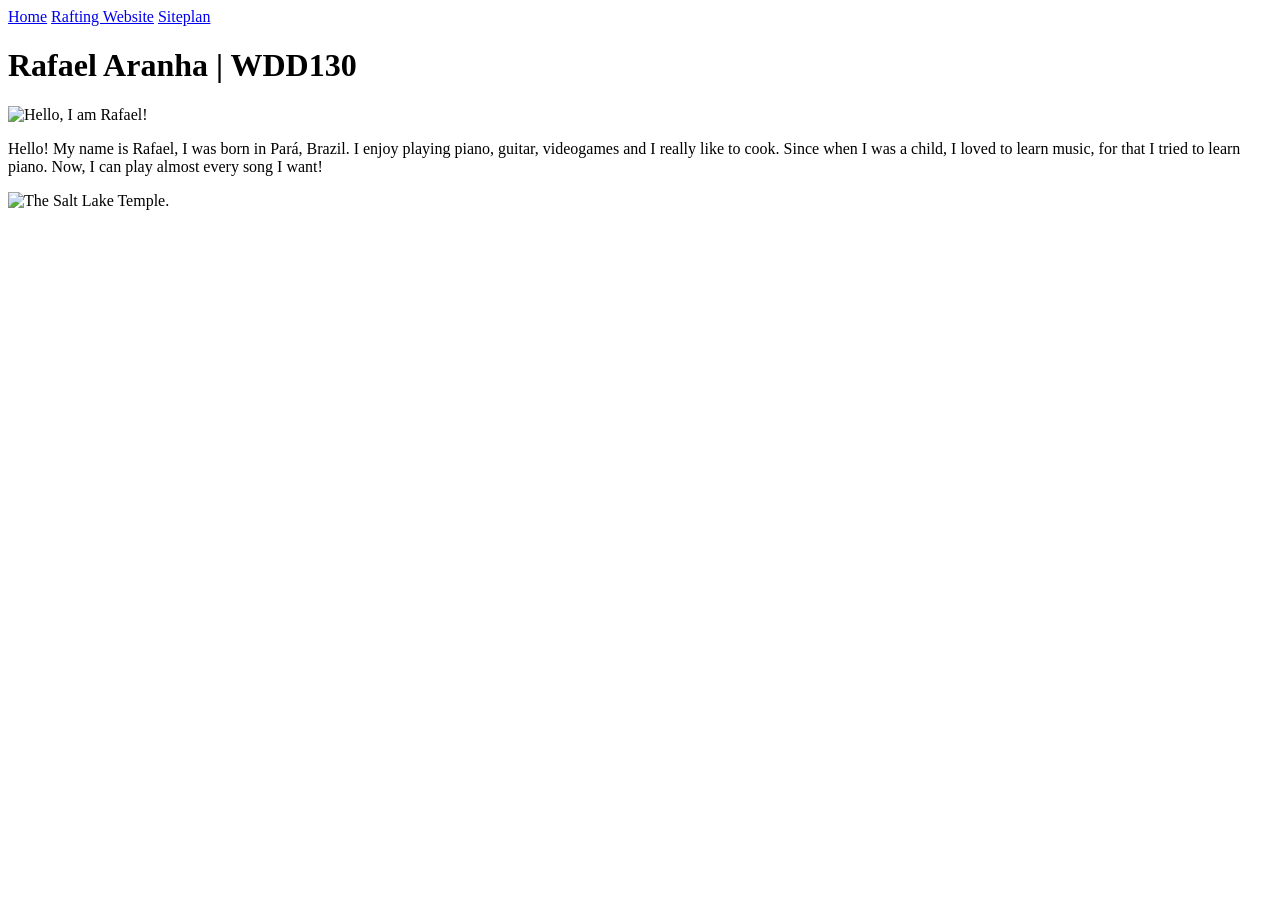
==== index.html @ 5c7b0dce "Updating" ====
<!DOCTYPE html>
<html lang="en">

<head>
    <meta charset="UTF-8">
    <meta name="viewport" content="width=device-width, initial-scale=1.0">
    <title>Rafael Aranha | WDD 130</title>

    <meta name="description" content="Rafael Aranha's BYU Idaho WDD 130 Course Homepage">
    <meta name="author" content="Rafael Aranha">

    <link rel="stylesheet" href="styles/styles.css">
</head>

<body>

    <header>
        <nav>
            <a href="#">Home</a>
            <a href="wwr/">Rafting Website</a>
            <a href="wwr/site-plan-rafting.html">Siteplan</a>
        </nav>
    </header>

    <main>
        <h1>Rafael Aranha | WDD130</h1>

        <img src="IMAGES FOR WDD130 TASKS/photo_for_task.jpeg" alt="Hello, I am Rafael!"
          width="200">

        <p>
            Hello! My name is Rafael, I was born in Pará, Brazil. I enjoy
            playing piano, guitar, videogames and I really like to cook. Since when I was
            a child, I loved to learn music, for that I tried to learn piano. Now, I can play almost
            every song I want!
        </p>

        <img src="IMAGES FOR WDD130 TASKS/temple.small.jpg" alt="The Salt Lake Temple.">
    </main>

</body>

</html>
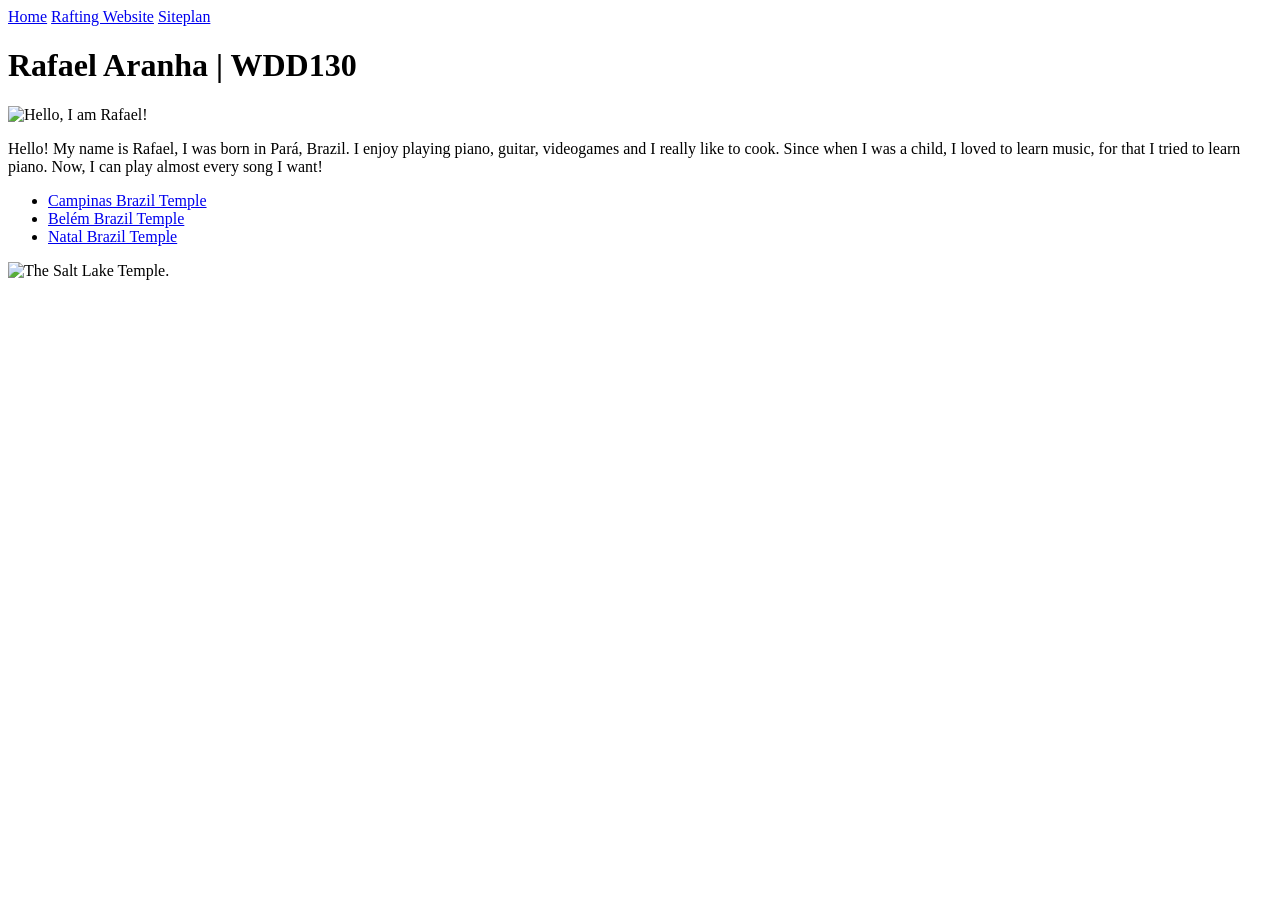
==== commit ceba841a: "updating again..." ====
--- a/index.html
+++ b/index.html
@@ -9,7 +9,7 @@
     <meta name="description" content="Rafael Aranha's BYU Idaho WDD 130 Course Homepage">
     <meta name="author" content="Rafael Aranha">
 
-    <link rel="stylesheet" href="styles/styles.css">
+    <link rel="stylesheet" href="styles.css">
 </head>
 
 <body>
@@ -25,8 +25,7 @@
     <main>
         <h1>Rafael Aranha | WDD130</h1>
 
-        <img src="IMAGES FOR WDD130 TASKS/photo_for_task.jpeg" alt="Hello, I am Rafael!"
-          width="200">
+        <img src="IMAGESFORWDD130TASKS/photo_for_task.jpeg" alt="Hello, I am Rafael!" width="200">
 
         <p>
             Hello! My name is Rafael, I was born in Pará, Brazil. I enjoy
@@ -34,8 +33,21 @@
             a child, I loved to learn music, for that I tried to learn piano. Now, I can play almost
             every song I want!
         </p>
-
-        <img src="IMAGES FOR WDD130 TASKS/temple.small.jpg" alt="The Salt Lake Temple.">
+        <ul>
+            <li><a
+                  href="https://www.churchofjesuschrist.org/temples/details/campinas-brazil-temple?lang=eng">
+                    Campinas Brazil Temple</a>
+            </li>
+            <li><a
+                  href="https://www.churchofjesuschrist.org/temples/details/belem-brazil-temple?lang=eng">Belém
+                    Brazil Temple</a>
+            </li>
+            <li><a
+                  href="https://www.churchofjesuschrist.org/temples/details/natal-brazil-temple?lang=eng">Natal
+                    Brazil Temple</a>
+            </li>
+        </ul>
+        <img src="IMAGESFORWDD130TASKS/temple.small.jpg" alt="The Salt Lake Temple.">
     </main>
 
 </body>
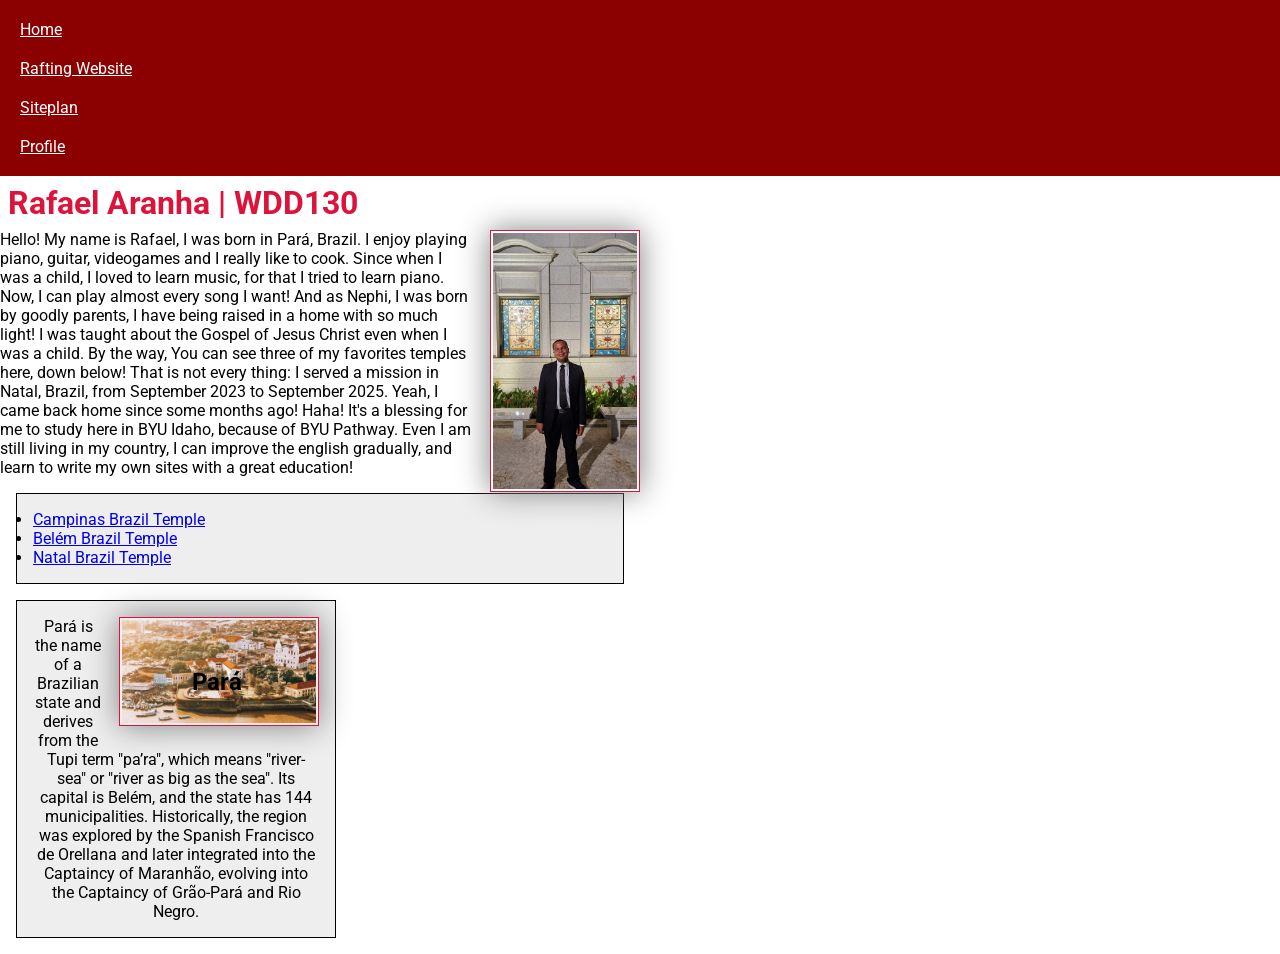
==== commit e6065f18: "week 3 code along" ====
--- a/index.html
+++ b/index.html
@@ -8,9 +8,14 @@
 
     <meta name="description" content="Rafael Aranha's BYU Idaho WDD 130 Course Homepage">
     <meta name="author" content="Rafael Aranha">
+    <ink rel="preconnect" href="https://fonts.googleapis.com">
+        <link rel="preconnect" href="https://fonts.gstatic.com" crossorigin>
+        <link
+          href="https://fonts.googleapis.com/css2?family=Roboto:ital,wght@0,100..900;1,100..900&display=swap"
+          rel="stylesheet">
 
-    <link rel="stylesheet" href="styles.css">
-</head>
+
+        <link rel="stylesheet" href="styles/styles.css">
 
 <body>
 
@@ -19,21 +24,36 @@
             <a href="#">Home</a>
             <a href="wwr/">Rafting Website</a>
             <a href="wwr/site-plan-rafting.html">Siteplan</a>
+            <a href="https.linkdin.com">Profile</a>
+
+
         </nav>
     </header>
 
     <main>
+
         <h1>Rafael Aranha | WDD130</h1>
 
-        <img src="IMAGESFORWDD130TASKS/photo_for_task.jpeg" alt="Hello, I am Rafael!" width="200">
-
+        <img src="photo_for_task.jpeg" alt="Hello, I am Rafael" width="200">
         <p>
             Hello! My name is Rafael, I was born in Pará, Brazil. I enjoy
             playing piano, guitar, videogames and I really like to cook. Since when I was
-            a child, I loved to learn music, for that I tried to learn piano. Now, I can play almost
+            a child, I loved to learn music, for that I tried to learn piano. Now, I can play
+            almost
             every song I want!
+            And as Nephi, I was born by goodly parents, I have being raised in a home with so much
+            light! I was taught
+            about the Gospel of Jesus Christ even when I was a child. By the way, You can see three
+            of my favorites temples
+            here, down below!
+            That is not every thing: I served a mission in Natal, Brazil, from September 2023 to
+            September 2025. Yeah,
+            I came back home since some months ago! Haha!
+            It's a blessing for me to study here in BYU Idaho, because of BYU Pathway. Even I am
+            still living in my country, I can
+            improve the english gradually, and learn to write my own sites with a great education!
         </p>
-        <ul>
+        <ul class="box indent">
             <li><a
                   href="https://www.churchofjesuschrist.org/temples/details/campinas-brazil-temple?lang=eng">
                     Campinas Brazil Temple</a>
@@ -47,7 +67,16 @@
                     Brazil Temple</a>
             </li>
         </ul>
-        <img src="IMAGESFORWDD130TASKS/temple.small.jpg" alt="The Salt Lake Temple.">
+        <aside class="box">
+            <h2>Pará</h2>
+            <img src="belem-do-para.jpg" alt="The Salt Lake Temple.">
+            <p>Pará is the name of a Brazilian state and derives from the Tupi term "pa’ra", which
+                means
+                "river-sea" or "river as big as the sea". Its capital is Belém, and the state has
+                144 municipalities. Historically, the region was explored by
+                the Spanish Francisco de Orellana and later integrated into the Captaincy of
+                Maranhão, evolving into
+                the Captaincy of Grão-Pará and Rio Negro.</p>
     </main>
 
 </body>
--- a/styles/styles.css
+++ b/styles/styles.css
@@ -0,0 +1,77 @@
+* {
+    margin: 0;
+    padding: 0;
+    box-sizing: border-box;
+}
+
+body {
+    font-size: 16px;
+    font-family: Roboto, Arial, sans-serif;
+}
+
+nav {
+    background-color: darkred;
+    padding: 10px;
+}
+
+nav a {
+    color: white;
+    padding: 10px;
+    display: block;
+}
+
+h1 {
+    color: crimson;
+    padding: .5rem
+}
+
+main {
+    max-width: 640px;
+}
+
+main img {
+    width: 150px;
+    height: auto;
+    border: 1px solid crimson;
+    padding: 2px;
+    box-shadow: 0 0 30px gray;
+    float: right;
+    margin: 0 0 1rem 1rem;
+}
+
+aside {
+    width: 20em;
+    text-align: center;
+    position: relative;
+}
+
+aside img {
+    width: 200px;
+    height: auto;
+}
+
+aside h2 {
+    position: absolute;
+    top: 67px;
+    left: 175px;
+    color: black
+}
+
+footer {
+    margin-top: 1em;
+    border-top: 1px solid #000;
+    text-align: center;
+}
+
+/*class selectors*/
+.box {
+    margin: 1rem;
+    border: 1px solid rgba(0, 0, 0, 1);
+    padding: 1rem;
+    background-color: #eee;
+    color: #000;
+}
+
+.indent {
+    margin-left: 1rem;
+}
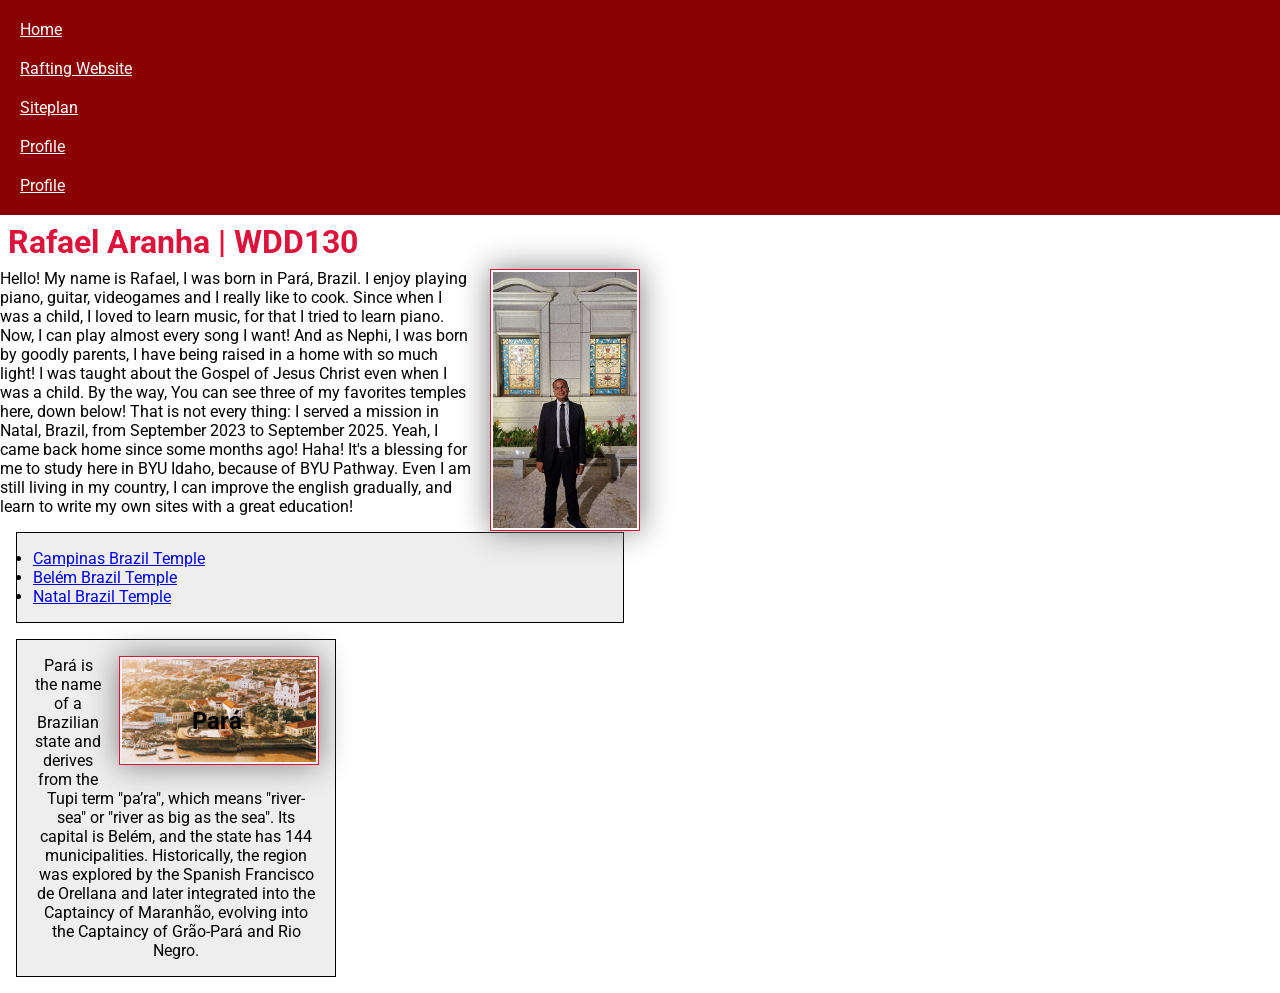
==== commit 9312616c: "Week 3 assingment again" ====
--- a/index.html
+++ b/index.html
@@ -25,6 +25,7 @@
             <a href="wwr/">Rafting Website</a>
             <a href="wwr/site-plan-rafting.html">Siteplan</a>
             <a href="https.linkdin.com">Profile</a>
+            <a href="https://facebook.com.">Profile</a>
 
 
         </nav>
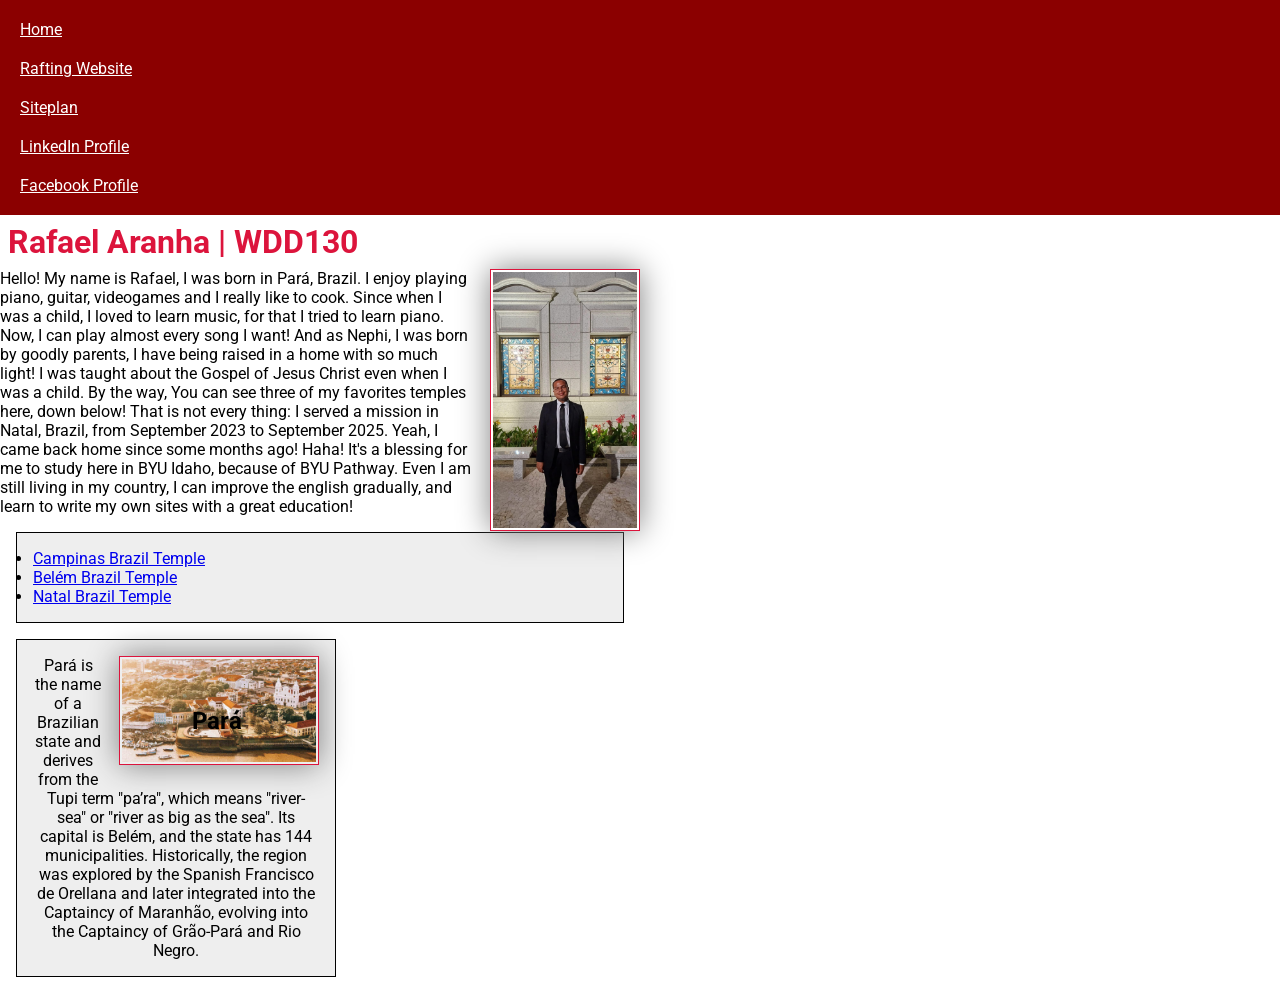
==== commit 6c302c5d: "Again..." ====
--- a/index.html
+++ b/index.html
@@ -24,8 +24,8 @@
             <a href="#">Home</a>
             <a href="wwr/">Rafting Website</a>
             <a href="wwr/site-plan-rafting.html">Siteplan</a>
-            <a href="https.linkdin.com">Profile</a>
-            <a href="https://facebook.com.">Profile</a>
+            <a href="https://linkedin.com.">LinkedIn Profile</a>
+            <a href="https://facebook.com.">Facebook Profile</a>
 
 
         </nav>
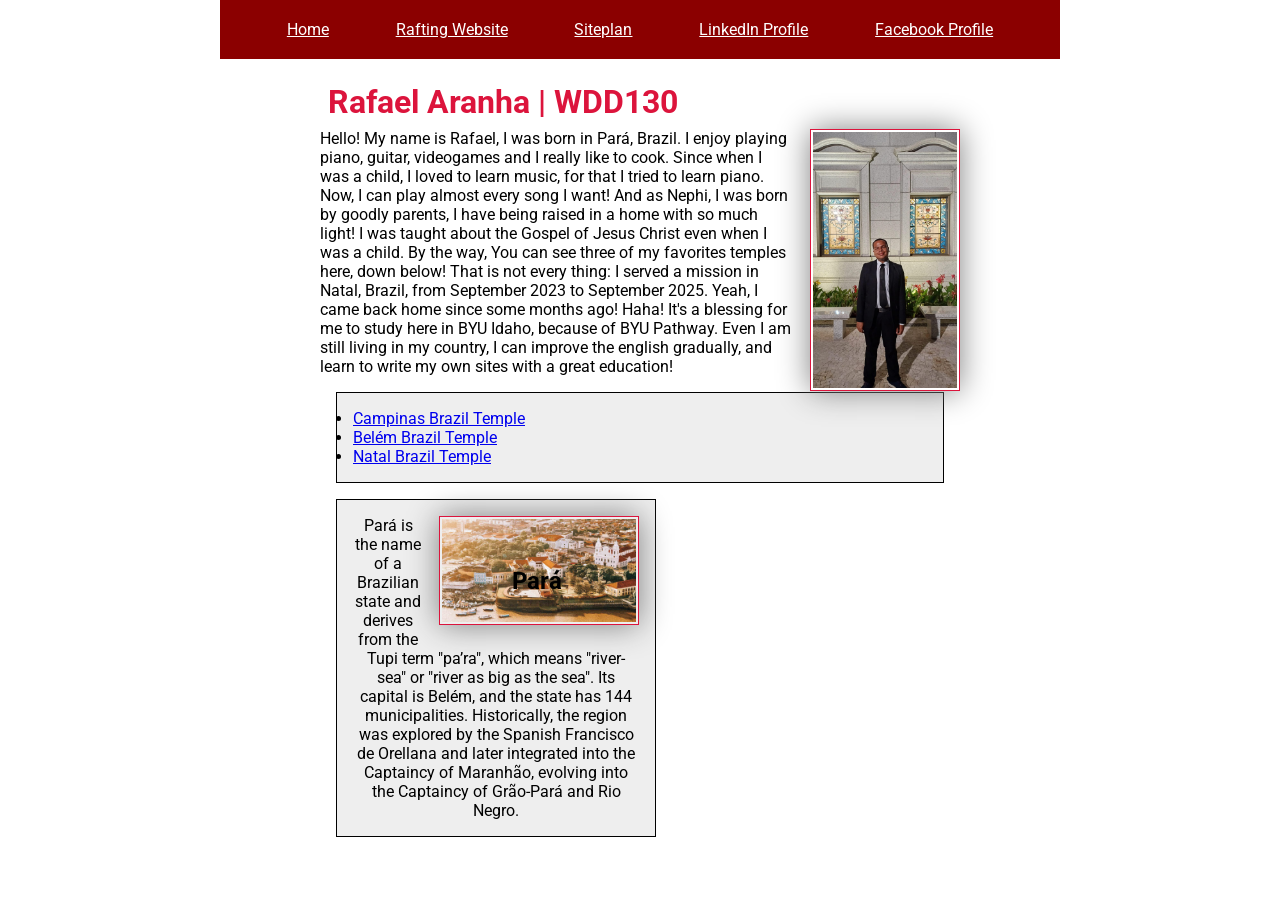
==== commit cd1abef2: "boraaaa" ====
--- a/index.html
+++ b/index.html
@@ -21,6 +21,7 @@
 
     <header>
         <nav>
+
             <a href="#">Home</a>
             <a href="wwr/">Rafting Website</a>
             <a href="wwr/site-plan-rafting.html">Siteplan</a>
--- a/styles/styles.css
+++ b/styles/styles.css
@@ -2,6 +2,11 @@
     margin: 0;
     padding: 0;
     box-sizing: border-box;
+}
+
+header {
+    max-width: 840px;
+    margin: 0 auto;
 }
 
 body {
@@ -12,6 +17,10 @@
 nav {
     background-color: darkred;
     padding: 10px;
+    display: flex;
+    align-items: center;
+    justify-content: space-evenly;
+
 }
 
 nav a {
@@ -26,6 +35,7 @@
 }
 
 main {
+    margin: 1rem auto;
     max-width: 640px;
 }
 
@@ -58,6 +68,8 @@
 }
 
 footer {
+    max-width: 840px;
+    margin: 0 auto;
     margin-top: 1em;
     border-top: 1px solid #000;
     text-align: center;
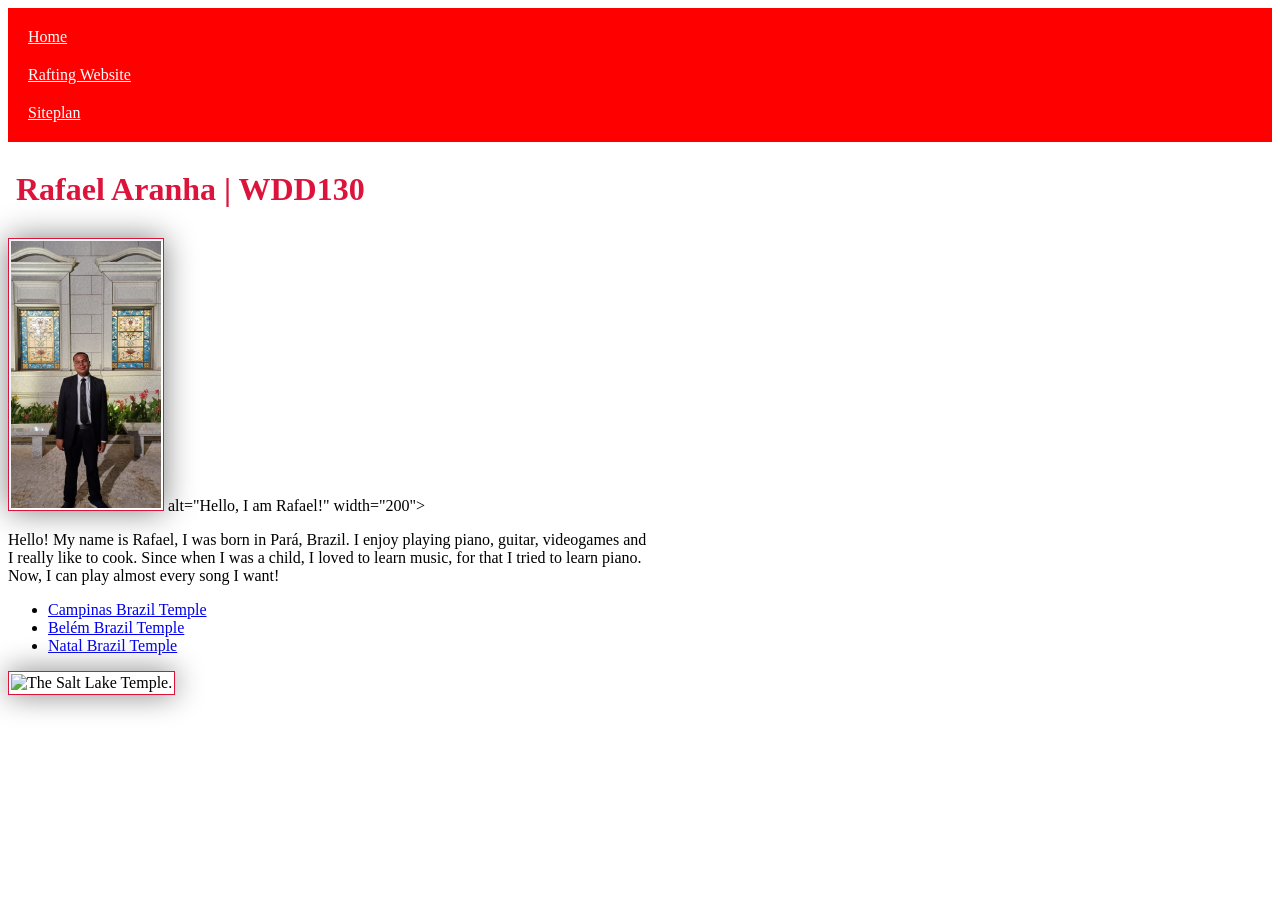
==== commit ec3bd98e: "alright!" ====
--- a/index.html
+++ b/index.html
@@ -8,54 +8,31 @@
 
     <meta name="description" content="Rafael Aranha's BYU Idaho WDD 130 Course Homepage">
     <meta name="author" content="Rafael Aranha">
-    <ink rel="preconnect" href="https://fonts.googleapis.com">
-        <link rel="preconnect" href="https://fonts.gstatic.com" crossorigin>
-        <link
-          href="https://fonts.googleapis.com/css2?family=Roboto:ital,wght@0,100..900;1,100..900&display=swap"
-          rel="stylesheet">
 
-
-        <link rel="stylesheet" href="styles/styles.css">
+    <link rel="stylesheet" href="styles/styles.css">
 
 <body>
 
     <header>
         <nav>
-
             <a href="#">Home</a>
             <a href="wwr/">Rafting Website</a>
             <a href="wwr/site-plan-rafting.html">Siteplan</a>
-            <a href="https://linkedin.com.">LinkedIn Profile</a>
-            <a href="https://facebook.com.">Facebook Profile</a>
-
-
         </nav>
     </header>
 
     <main>
-
         <h1>Rafael Aranha | WDD130</h1>
 
-        <img src="photo_for_task.jpeg" alt="Hello, I am Rafael" width="200">
+        <img src="photo_for_task.jpeg"> alt="Hello, I am Rafael!" width="200">
+
         <p>
             Hello! My name is Rafael, I was born in Pará, Brazil. I enjoy
             playing piano, guitar, videogames and I really like to cook. Since when I was
-            a child, I loved to learn music, for that I tried to learn piano. Now, I can play
-            almost
+            a child, I loved to learn music, for that I tried to learn piano. Now, I can play almost
             every song I want!
-            And as Nephi, I was born by goodly parents, I have being raised in a home with so much
-            light! I was taught
-            about the Gospel of Jesus Christ even when I was a child. By the way, You can see three
-            of my favorites temples
-            here, down below!
-            That is not every thing: I served a mission in Natal, Brazil, from September 2023 to
-            September 2025. Yeah,
-            I came back home since some months ago! Haha!
-            It's a blessing for me to study here in BYU Idaho, because of BYU Pathway. Even I am
-            still living in my country, I can
-            improve the english gradually, and learn to write my own sites with a great education!
         </p>
-        <ul class="box indent">
+        <ul>
             <li><a
                   href="https://www.churchofjesuschrist.org/temples/details/campinas-brazil-temple?lang=eng">
                     Campinas Brazil Temple</a>
@@ -69,16 +46,7 @@
                     Brazil Temple</a>
             </li>
         </ul>
-        <aside class="box">
-            <h2>Pará</h2>
-            <img src="belem-do-para.jpg" alt="The Salt Lake Temple.">
-            <p>Pará is the name of a Brazilian state and derives from the Tupi term "pa’ra", which
-                means
-                "river-sea" or "river as big as the sea". Its capital is Belém, and the state has
-                144 municipalities. Historically, the region was explored by
-                the Spanish Francisco de Orellana and later integrated into the Captaincy of
-                Maranhão, evolving into
-                the Captaincy of Grão-Pará and Rio Negro.</p>
+        <img src="IMAGESFORWDD130TASKS/temple.small.jpg" alt="The Salt Lake Temple.">
     </main>
 
 </body>
--- a/styles/styles.css
+++ b/styles/styles.css
@@ -1,26 +1,6 @@
-* {
-    margin: 0;
-    padding: 0;
-    box-sizing: border-box;
-}
-
-header {
-    max-width: 840px;
-    margin: 0 auto;
-}
-
-body {
-    font-size: 16px;
-    font-family: Roboto, Arial, sans-serif;
-}
-
 nav {
-    background-color: darkred;
+    background-color: red;
     padding: 10px;
-    display: flex;
-    align-items: center;
-    justify-content: space-evenly;
-
 }
 
 nav a {
@@ -35,7 +15,6 @@
 }
 
 main {
-    margin: 1rem auto;
     max-width: 640px;
 }
 
@@ -45,45 +24,9 @@
     border: 1px solid crimson;
     padding: 2px;
     box-shadow: 0 0 30px gray;
-    float: right;
-    margin: 0 0 1rem 1rem;
 }
 
 aside {
     width: 20em;
     text-align: center;
-    position: relative;
-}
-
-aside img {
-    width: 200px;
-    height: auto;
-}
-
-aside h2 {
-    position: absolute;
-    top: 67px;
-    left: 175px;
-    color: black
-}
-
-footer {
-    max-width: 840px;
-    margin: 0 auto;
-    margin-top: 1em;
-    border-top: 1px solid #000;
-    text-align: center;
-}
-
-/*class selectors*/
-.box {
-    margin: 1rem;
-    border: 1px solid rgba(0, 0, 0, 1);
-    padding: 1rem;
-    background-color: #eee;
-    color: #000;
-}
-
-.indent {
-    margin-left: 1rem;
 }
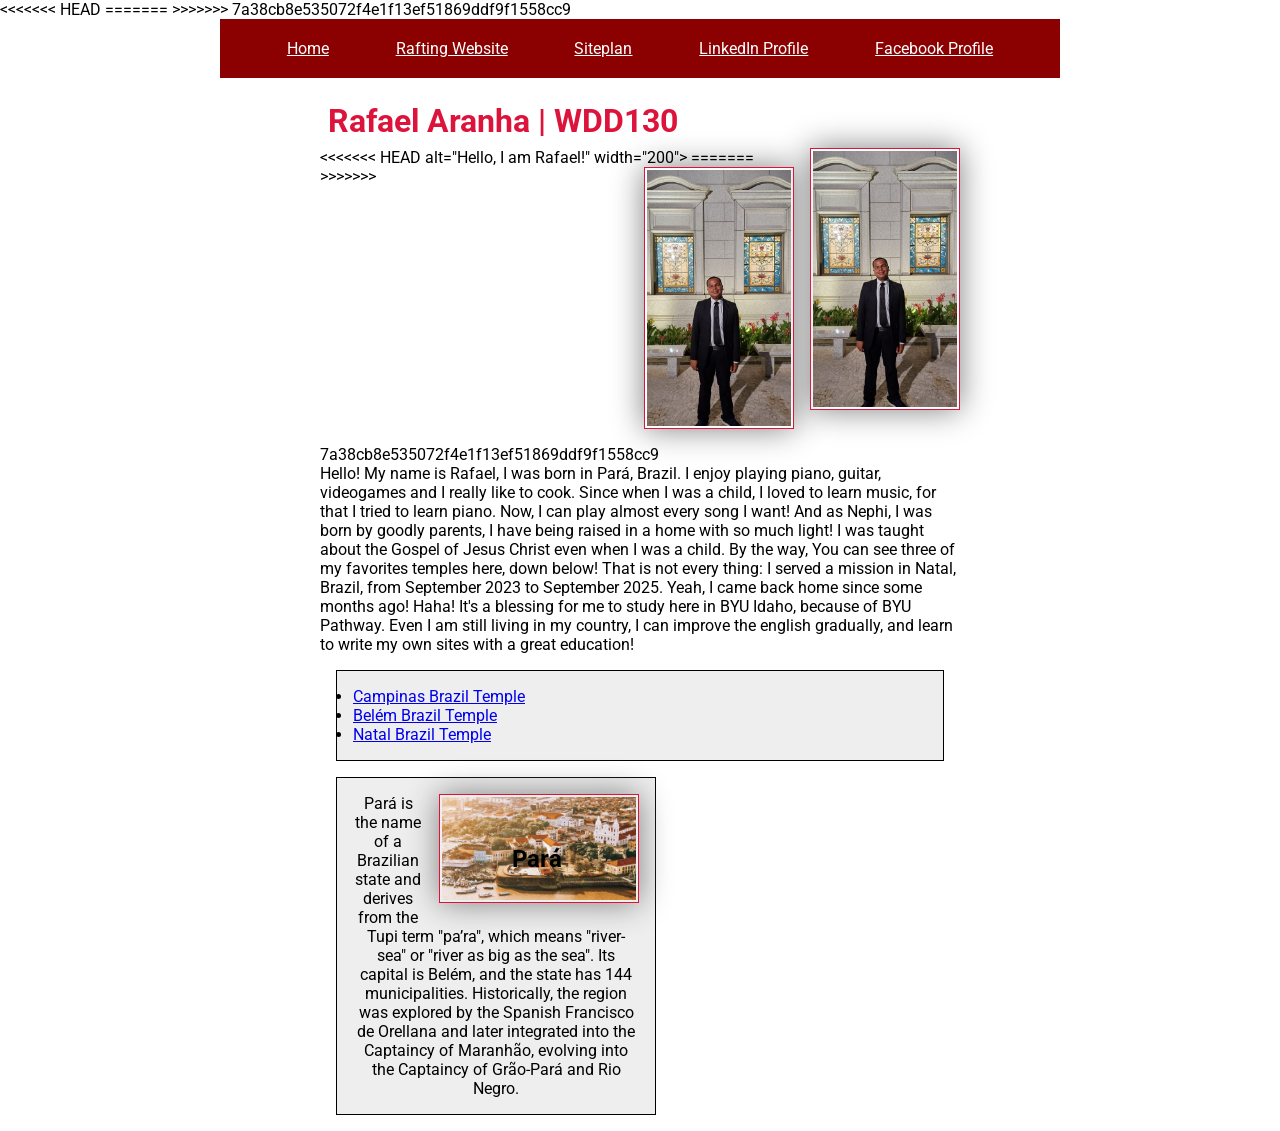
==== commit 599639ec: "ok" ====
--- a/index.html
+++ b/index.html
@@ -8,31 +8,63 @@
 
     <meta name="description" content="Rafael Aranha's BYU Idaho WDD 130 Course Homepage">
     <meta name="author" content="Rafael Aranha">
+    <ink rel="preconnect" href="https://fonts.googleapis.com">
+        <link rel="preconnect" href="https://fonts.gstatic.com" crossorigin>
+        <link
+          href="https://fonts.googleapis.com/css2?family=Roboto:ital,wght@0,100..900;1,100..900&display=swap"
+          rel="stylesheet">
 
+<<<<<<< HEAD
     <link rel="stylesheet" href="styles/styles.css">
+=======
+
+        <link rel="stylesheet" href="styles/styles.css">
+>>>>>>> 7a38cb8e535072f4e1f13ef51869ddf9f1558cc9
 
 <body>
 
     <header>
         <nav>
+
             <a href="#">Home</a>
             <a href="wwr/">Rafting Website</a>
             <a href="wwr/site-plan-rafting.html">Siteplan</a>
+            <a href="https://linkedin.com.">LinkedIn Profile</a>
+            <a href="https://facebook.com.">Facebook Profile</a>
+
+
         </nav>
     </header>
 
     <main>
+
         <h1>Rafael Aranha | WDD130</h1>
 
+<<<<<<< HEAD
         <img src="photo_for_task.jpeg"> alt="Hello, I am Rafael!" width="200">
 
+=======
+        <img src="photo_for_task.jpeg" alt="Hello, I am Rafael" width="200">
+>>>>>>> 7a38cb8e535072f4e1f13ef51869ddf9f1558cc9
         <p>
             Hello! My name is Rafael, I was born in Pará, Brazil. I enjoy
             playing piano, guitar, videogames and I really like to cook. Since when I was
-            a child, I loved to learn music, for that I tried to learn piano. Now, I can play almost
+            a child, I loved to learn music, for that I tried to learn piano. Now, I can play
+            almost
             every song I want!
+            And as Nephi, I was born by goodly parents, I have being raised in a home with so much
+            light! I was taught
+            about the Gospel of Jesus Christ even when I was a child. By the way, You can see three
+            of my favorites temples
+            here, down below!
+            That is not every thing: I served a mission in Natal, Brazil, from September 2023 to
+            September 2025. Yeah,
+            I came back home since some months ago! Haha!
+            It's a blessing for me to study here in BYU Idaho, because of BYU Pathway. Even I am
+            still living in my country, I can
+            improve the english gradually, and learn to write my own sites with a great education!
         </p>
-        <ul>
+        <ul class="box indent">
             <li><a
                   href="https://www.churchofjesuschrist.org/temples/details/campinas-brazil-temple?lang=eng">
                     Campinas Brazil Temple</a>
@@ -46,7 +78,16 @@
                     Brazil Temple</a>
             </li>
         </ul>
-        <img src="IMAGESFORWDD130TASKS/temple.small.jpg" alt="The Salt Lake Temple.">
+        <aside class="box">
+            <h2>Pará</h2>
+            <img src="belem-do-para.jpg" alt="The Salt Lake Temple.">
+            <p>Pará is the name of a Brazilian state and derives from the Tupi term "pa’ra", which
+                means
+                "river-sea" or "river as big as the sea". Its capital is Belém, and the state has
+                144 municipalities. Historically, the region was explored by
+                the Spanish Francisco de Orellana and later integrated into the Captaincy of
+                Maranhão, evolving into
+                the Captaincy of Grão-Pará and Rio Negro.</p>
     </main>
 
 </body>
--- a/styles/styles.css
+++ b/styles/styles.css
@@ -1,6 +1,31 @@
+
 nav {
     background-color: red;
     padding: 10px;
+}
+
+* {
+    margin: 0;
+    padding: 0;
+    box-sizing: border-box;
+}
+
+header {
+    max-width: 840px;
+    margin: 0 auto;
+}
+
+body {
+    font-size: 16px;
+    font-family: Roboto, Arial, sans-serif;
+}
+
+nav {
+    background-color: darkred;
+    padding: 10px;
+    display: flex;
+    align-items: center;
+    justify-content: space-evenly;
 }
 
 nav a {
@@ -15,6 +40,9 @@
 }
 
 main {
+
+    margin: 1rem auto;
+
     max-width: 640px;
 }
 
@@ -24,9 +52,47 @@
     border: 1px solid crimson;
     padding: 2px;
     box-shadow: 0 0 30px gray;
+
+    float: right;
+    margin: 0 0 1rem 1rem;
+
 }
 
 aside {
     width: 20em;
     text-align: center;
+    position: relative;
+}
+
+aside img {
+    width: 200px;
+    height: auto;
+}
+
+aside h2 {
+    position: absolute;
+    top: 67px;
+    left: 175px;
+    color: black
+}
+
+footer {
+    max-width: 840px;
+    margin: 0 auto;
+    margin-top: 1em;
+    border-top: 1px solid #000;
+    text-align: center;
+}
+
+/*class selectors*/
+.box {
+    margin: 1rem;
+    border: 1px solid rgba(0, 0, 0, 1);
+    padding: 1rem;
+    background-color: #eee;
+    color: #000;
+}
+
+.indent {
+    margin-left: 1rem;
 }
--- a/styles/styles.css
+++ b/styles/styles.css
@@ -1,6 +1,31 @@
+
 nav {
     background-color: red;
     padding: 10px;
+}
+
+* {
+    margin: 0;
+    padding: 0;
+    box-sizing: border-box;
+}
+
+header {
+    max-width: 840px;
+    margin: 0 auto;
+}
+
+body {
+    font-size: 16px;
+    font-family: Roboto, Arial, sans-serif;
+}
+
+nav {
+    background-color: darkred;
+    padding: 10px;
+    display: flex;
+    align-items: center;
+    justify-content: space-evenly;
 }
 
 nav a {
@@ -15,6 +40,9 @@
 }
 
 main {
+
+    margin: 1rem auto;
+
     max-width: 640px;
 }
 
@@ -24,9 +52,47 @@
     border: 1px solid crimson;
     padding: 2px;
     box-shadow: 0 0 30px gray;
+
+    float: right;
+    margin: 0 0 1rem 1rem;
+
 }
 
 aside {
     width: 20em;
     text-align: center;
+    position: relative;
+}
+
+aside img {
+    width: 200px;
+    height: auto;
+}
+
+aside h2 {
+    position: absolute;
+    top: 67px;
+    left: 175px;
+    color: black
+}
+
+footer {
+    max-width: 840px;
+    margin: 0 auto;
+    margin-top: 1em;
+    border-top: 1px solid #000;
+    text-align: center;
+}
+
+/*class selectors*/
+.box {
+    margin: 1rem;
+    border: 1px solid rgba(0, 0, 0, 1);
+    padding: 1rem;
+    background-color: #eee;
+    color: #000;
+}
+
+.indent {
+    margin-left: 1rem;
 }
